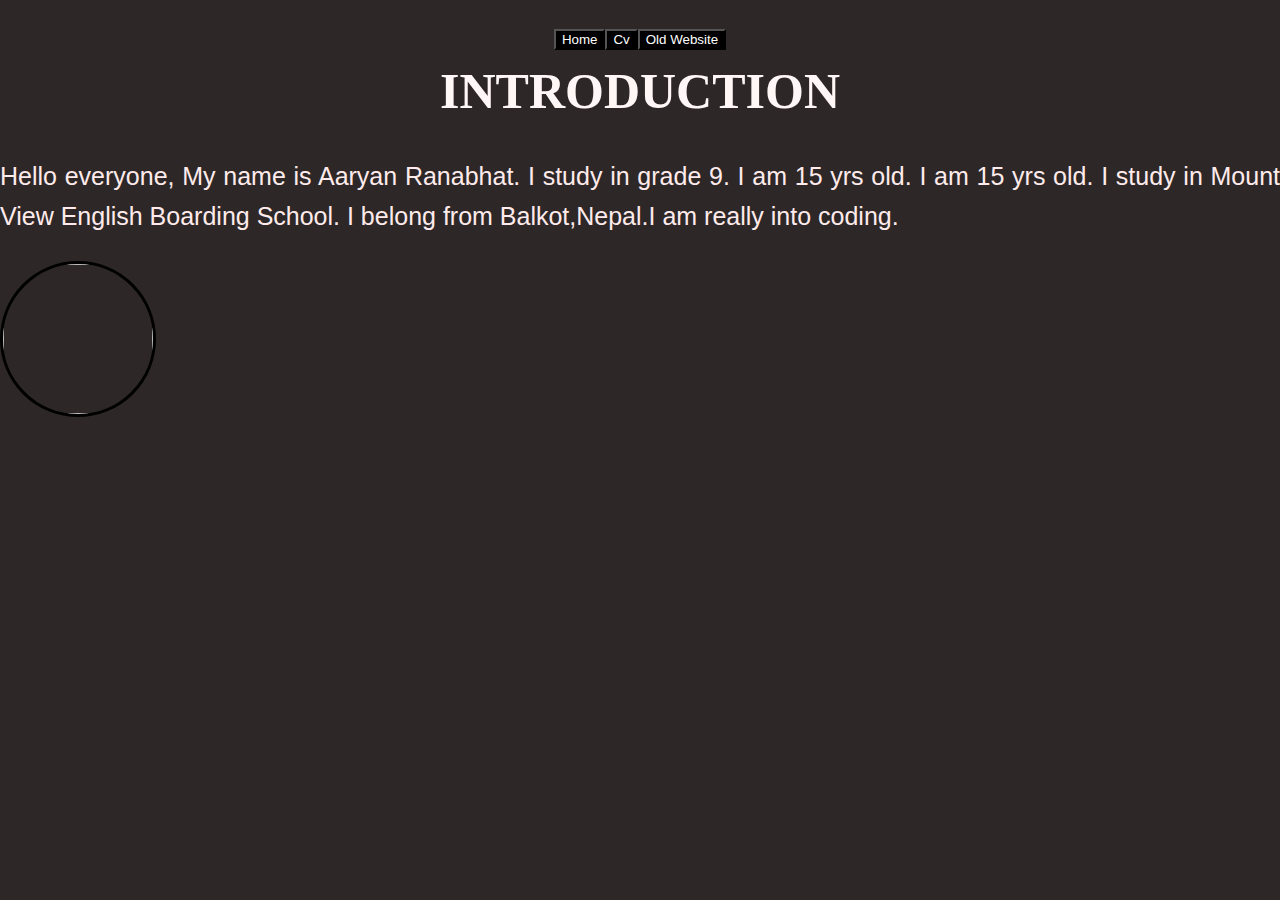
==== index.html @ 2a6f08e9 "e" ====
<!DOCTYPE html>
<html lang="en">
<head>
    
    <meta charset="UTF-8">
    <meta name="viewport" content="width=device-width, initial-scale=1.0">
    <title>ABOUT ME!!</title>
    <link
  href="https://cdn.jsdelivr.net/npm/bootstrap@5.3.0-alpha3/dist/css/bootstrap.min.css"
  rel="stylesheet"
  integrity="sha384-KK94CHFLLe+nY2dmCWGMq91rCGa5gtU4mk92HdvYe+M/SXH301p5ILy+dN9+nJOZ"
  crossorigin="anonymous"
/>
<link rel="stylesheet" type="text/css" href="rana.css" />
</head>
<body style="background-image: url('h.jpg');background-size: cover;">
 <script
  src="https://cdn.jsdelivr.net/npm/bootstrap@5.3.0-alpha3/dist/js/bootstrap.bundle.min.js"
  integrity="sha384-ENjdO4Dr2bkBIFxQpeoTz1HIcje39Wm4jDKdf19U8gI4ddQ3GYNS7NTKfAdVQSZe"
  crossorigin="anonymous"></script>
    <br>
    <div class="d">
  <a href="index.html"><button type="button" class="btn btn-danger btn-md">Home</button></a>
  <a href="vc.html"><button type="button" class="btn btn-danger  btn-md">Cv</button></a>
  <a href="about.html"><button type="button" class="btn btn-danger  btn-md">Old Website</button></a>
</div>

  <h1 class="h" ><b>INTRODUCTION</h1></b>
   <P class="hey">Hello everyone, My name is Aaryan Ranabhat. I study in grade  9. I am 15 yrs old. 
    I am 15 yrs old. I study in Mount View  English Boarding School. I belong from Balkot,Nepal.I am really into coding. </P>
<img  class="w"  src="q.jpg">


</body>
</html >
---- rana.css ----
.btn {
    background-color: rgb(0, 0, 0);
    color: rgb(255, 255, 255);
    
}


.d{
    display: flex;
    justify-content: center;
    align-items: center;
}

body {
    font-family: Arial, sans-serif;
    margin: 0;
    padding: 0;
}
.container {
    width: 80%;
    margin: 0 auto;
    padding: 20px;
}
.header {
    text-align: center;
}
.header img {
    border-radius: 50%;
    width: 150px;
    height: 150px;
    object-fit: cover;
    margin-bottom: 20px;
}
h1, h2, h3 {
    margin: 0;
}
.section {
    margin-bottom: 20px;
}
.section h2 {
    border-bottom: 2px solid #333;
    padding-bottom: 5px;
    margin-bottom: 10px;
}
.section p {
    margin: 0;
}
h1{
    text-align: center;
    color: rgb(0, 0, 0);

}
.hey{
    font-size: 25px;
    color: rgb(255, 235, 235);
}

h2{
    text-align: center;
    color: rgb(0, 0, 0);
}
h3{
    text-align: center;
    color: rgb(0, 0, 0);
}
.h{
    font-size: 50px;
    color: rgb(255, 246, 246);
    font-family: 'Times New Roman', Times, serif;
}
body {
    background-color: rgb(45, 39, 39);
    color: rgb(0, 0, 0);
    font-family: Arial, sans-serif;
    font-size: 16px;
    line-height: 1.6;
    margin: 0;
    padding: 0;
  }
  
  /* Header Styles */
  header {
    background-color: rgba(65, 88, 151, 0.942);
    padding: 10px;
  }
  
  nav ul {
    list-style: none;
    margin: 0;
    padding: 0;
  }
  
  nav li {
    display: inline-block;
    margin-right: 20px;
  }
  
  nav a {
    color: rgb(0, 0, 0);
    text-decoration: none;
  }
  
  nav a:hover {
    text-decoration: underline;
  }
  
  /* Main Styles */
  main {
    max-width: 800px;
    margin: 0 auto;
    padding: 20px;
  }
  
  h1 {
    font-size: 3em;
    text-align: center;
    margin-bottom: 20px;
  }
  
  img {
    display: block;
    margin: 0 auto;
    max-width: 100%;
  }
  
  p {
    text-align: justify;
  }
  #movies {
    background-color: rgb(65, 53, 67);
    padding: 40px;
    text-align: center;
  }
  
  #movies h2 {
    color: rgb(0, 0, 0);
    font-size: 2.5em;
    margin-bottom: 20px;
  }
  
  .movie {
    display: inline-block;
    margin: 0 20px 20px 0;
    vertical-align: top;
  }
  
  .movie img {
    border-radius: 50%;
    display: block;
    margin: 0 auto;
    max-height: 150px;
    max-width: 150px;
  }
  
  .movie h3 {
    color: rgb(0, 0, 0);
    font-size: 1.5em;
    margin-top: 10px;
  }
  
  .movie p {
    color: rgb(0, 0, 0);
    font-size: 1.2em;
    margin-top: 5px;
  }
  #awards {
    background-color: rgb(61, 54, 156);
    padding: 40px;
    text-align: center;
  }
  
  #awards h2 {
    color: rgb(0, 0, 0);
    font-size: 2.5em;
    margin-bottom: 20px;
  }
  
  #awards ul {
    list-style-type: none;
    margin: 0;
    padding: 0;
  }
  
  #awards li {
    margin-bottom: 20px;
  }
  
  #awards h3 {
    color: rgb(0, 0, 0);
    font-size: 1.5em;
    margin-bottom: 10px;
  }
  
  #awards ul li ul li {
    color: rgb(0, 0, 0);
    font-size: 1.2em;
    margin-top: 5px;
  }
  
  #awards ul li ul li span {
    color: rgb(0, 0, 0);
    font-weight: bold;
    margin-right: 5px;
  }
  footer {
    background-color: rgb(45, 39, 39);
    color: rgb(5, 4, 4);
    padding: 20px;
    text-align: center;
  }
  
  .container {
    max-width: 1200px;
    margin: 0 auto;
  }
  .w{
    border-radius: 50%;
    width: 150px;
    height: 150px;
    object-fit: cover;
    margin-bottom: 20px;
    float: left;
    border: solid;
}
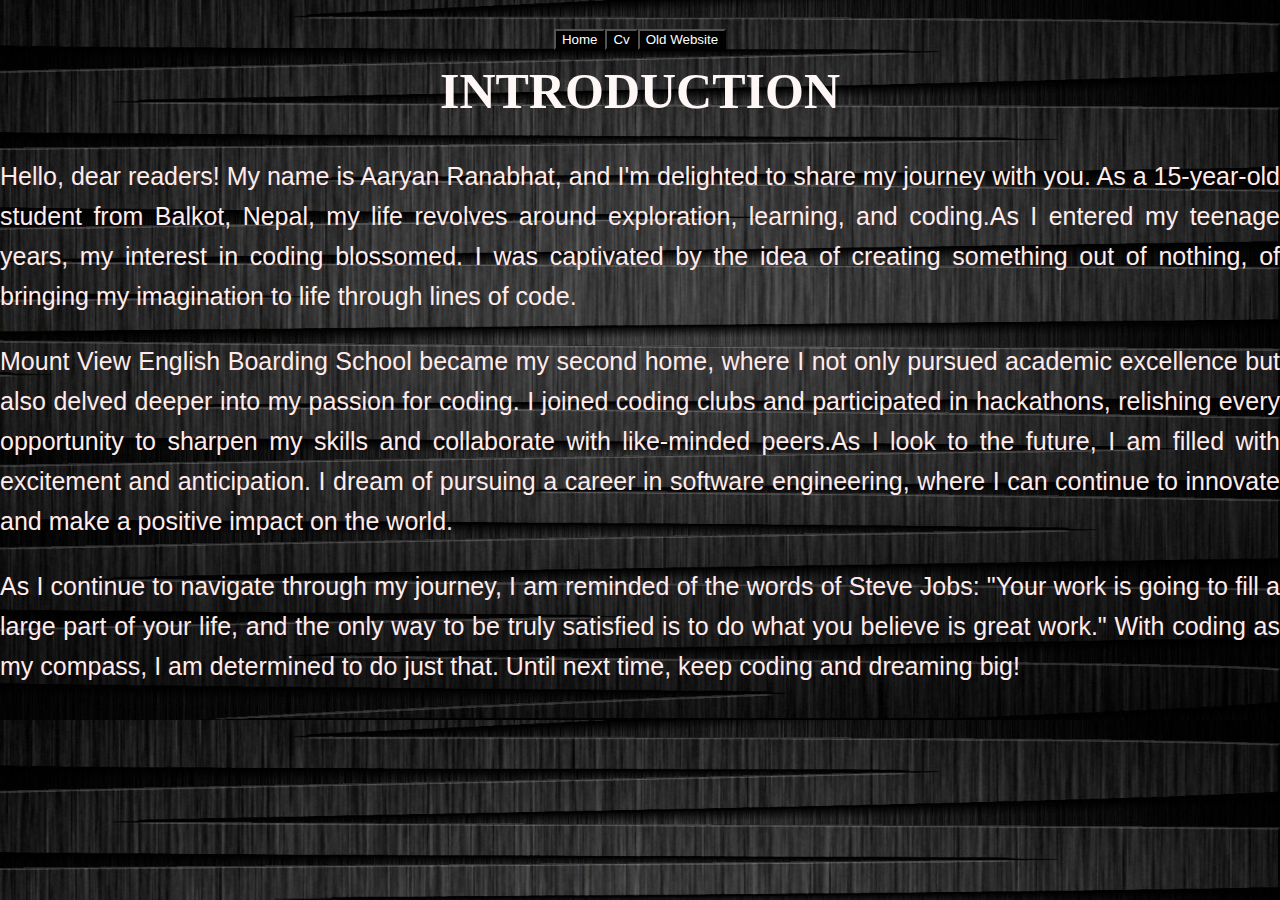
==== commit 3ecc18c4: "qwetr" ====
--- a/index.html
+++ b/index.html
@@ -26,9 +26,10 @@
 </div>
 
   <h1 class="h" ><b>INTRODUCTION</h1></b>
-   <P class="hey">Hello everyone, My name is Aaryan Ranabhat. I study in grade  9. I am 15 yrs old. 
-    I am 15 yrs old. I study in Mount View  English Boarding School. I belong from Balkot,Nepal.I am really into coding. </P>
-<img  class="w"  src="q.jpg">
+   <P class="hey">Hello, dear readers! My name is Aaryan Ranabhat, and I'm delighted to share my journey with you. As a 15-year-old student from Balkot, Nepal, my life revolves around exploration, learning, and coding.As I entered my teenage years, my interest in coding blossomed. I was captivated by the idea of creating something out of nothing, of bringing my imagination to life through lines of code. </P>
+   <p class="hey">Mount View English Boarding School became my second home, where I not only pursued academic excellence but also delved deeper into my passion for coding. I joined coding clubs and participated in hackathons, relishing every opportunity to sharpen my skills and collaborate with like-minded peers.As I look to the future, I am filled with excitement and anticipation. I dream of pursuing a career in software engineering, where I can continue to innovate and make a positive impact on the world. </p>
+   <p class="hey"> As I continue to navigate through my journey, I am reminded of the words of Steve Jobs: "Your work is going to fill a large part of your life, and the only way to be truly satisfied is to do what you believe is great work." With coding as my compass, I am determined to do just that. Until next time, keep coding and dreaming big!</p>
+
 
 
 </body>
--- a/rana.css
+++ b/rana.css
@@ -53,6 +53,7 @@
 .hey{
     font-size: 25px;
     color: rgb(255, 235, 235);
+    font-family: sans-serif;
 }
 
 h2{
@@ -213,12 +214,3 @@
     max-width: 1200px;
     margin: 0 auto;
   }
-  .w{
-    border-radius: 50%;
-    width: 150px;
-    height: 150px;
-    object-fit: cover;
-    margin-bottom: 20px;
-    float: left;
-    border: solid;
-}